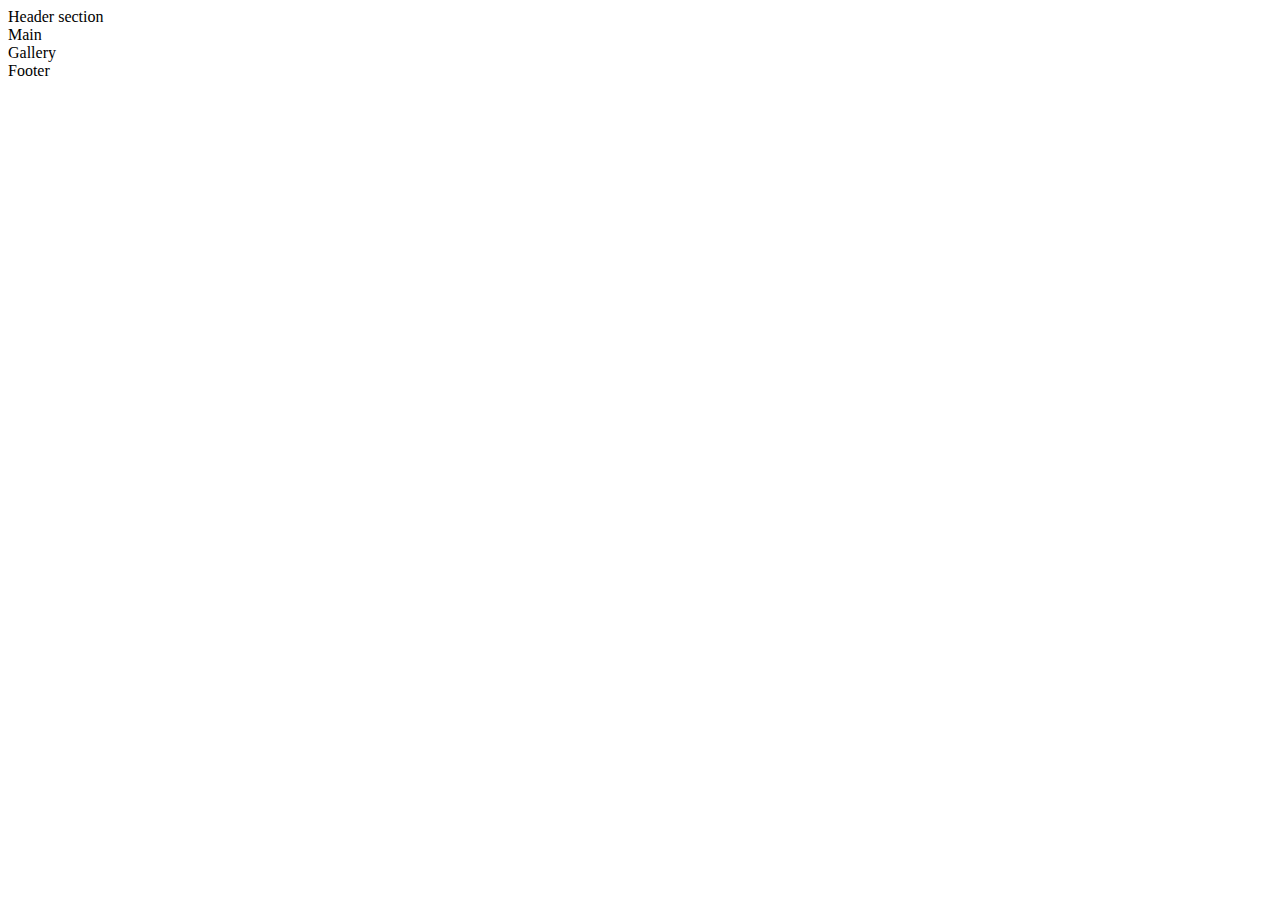
==== index.html @ fe023260 "Add files via upload" ====
<!DOCTYPE html>
<html lang="en">
<head>
	<meta charset="UTF-8">
	<title>Sample Site</title>
	<link rel="stylesheet" type="text/css" href="css/style.css">
</head>
<body>
	<div id = "header"> Header section</div>
	<div id = "main"> Main 
		<div id = "gallery"> Gallery</div>
	</div>
	<div id = "footer">Footer</div>	
</body>
</html>
---- css/style.css ----
header, footer{
	height:10vh;
	background:#022835;
	color: white;

}

main{
	min-height: 80vh;
	color: #26596A;
	display: flex;
	margin-left: 5%;

}

.gallery{
	position: absolute;
	right: 0;
	width: 45%;
	min-height:80vh;
	box-sizing: content-box;
	border-left:2px solid black;
	color: #26596A;
	display: grid;
	grid-template-columns: 1fr 1fr;
	grid-column-gap: 5%;
	align-items: center;
}

.gallery img{
	width: 100%;
}

.gallery h2{
	grid-column: 1/3;
	text-align: center;
}

/***********FOR ANIMATION DEMO ********/
.object {
      position: absolute;
      top: 125px;
      background-color: #0F80FF;
      border-radius: 50%;
      width: 50px;
      height: 50px;
  }

/***********FOR SNOWFLAKE DEMO ******/
.snowflake {
      position: absolute;
      background-color: #0F80FF;
      border-radius: 50%;
      width: 10px;
      height: 10px;

/***********FOR CANVAS DEMO 	******/


canvas{
	border: 1px solid black;
}
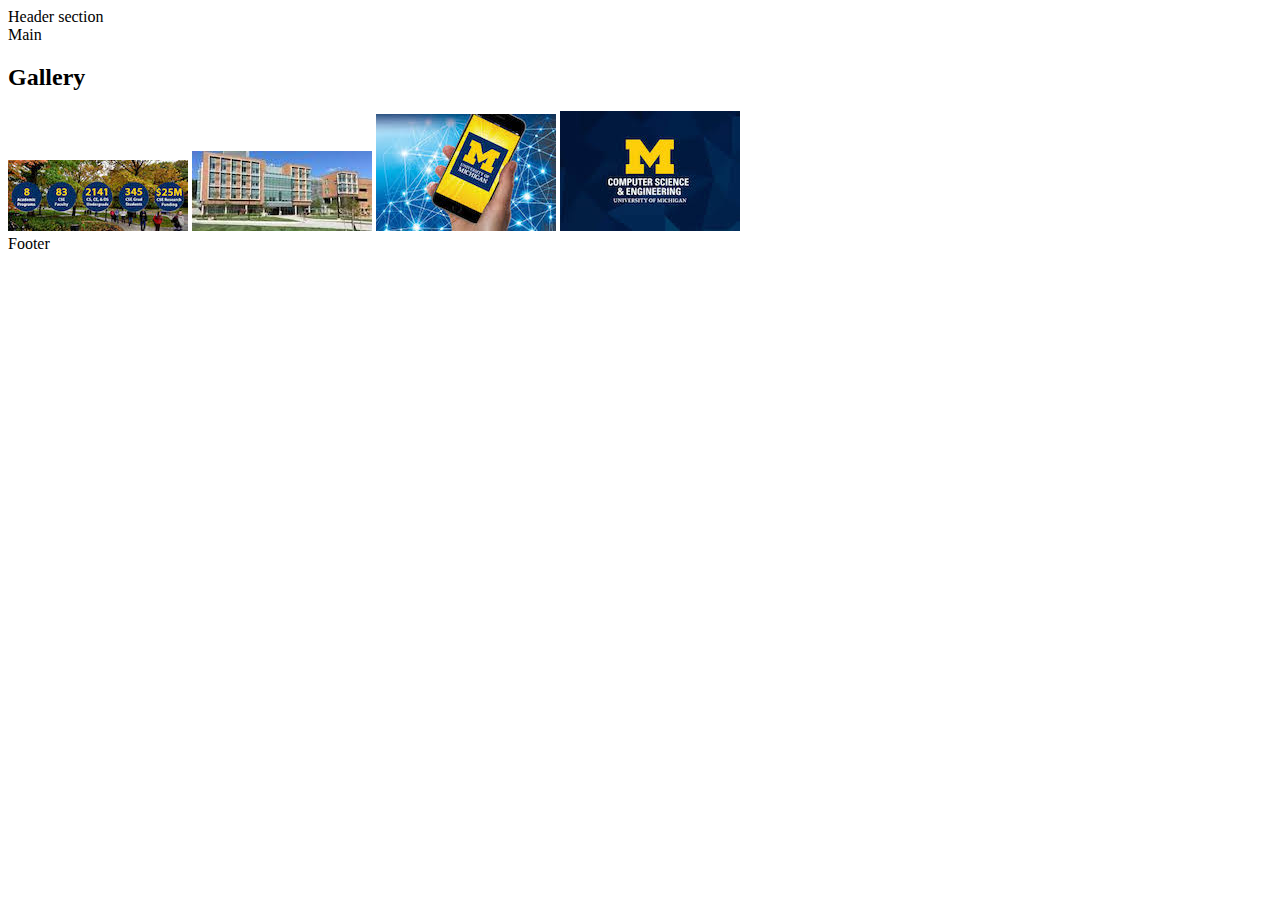
==== commit 0745be11: "Add files via upload" ====
--- a/index.html
+++ b/index.html
@@ -3,12 +3,17 @@
 <head>
 	<meta charset="UTF-8">
 	<title>Sample Site</title>
-	<link rel="stylesheet" type="text/css" href="css/style.css">
 </head>
 <body>
 	<div id = "header"> Header section</div>
 	<div id = "main"> Main 
-		<div id = "gallery"> Gallery</div>
+		<div id = "gallery"> 
+			<h2> Gallery</h2> 
+			<img src="images/cse1.jpeg" alt="">
+			<img src="images/cse2.jpeg" alt="">
+			<img src="images/cse3.jpeg" alt="">
+			<img src="images/cse4.jpeg" alt="">
+		</div>
 	</div>
 	<div id = "footer">Footer</div>	
 </body>
